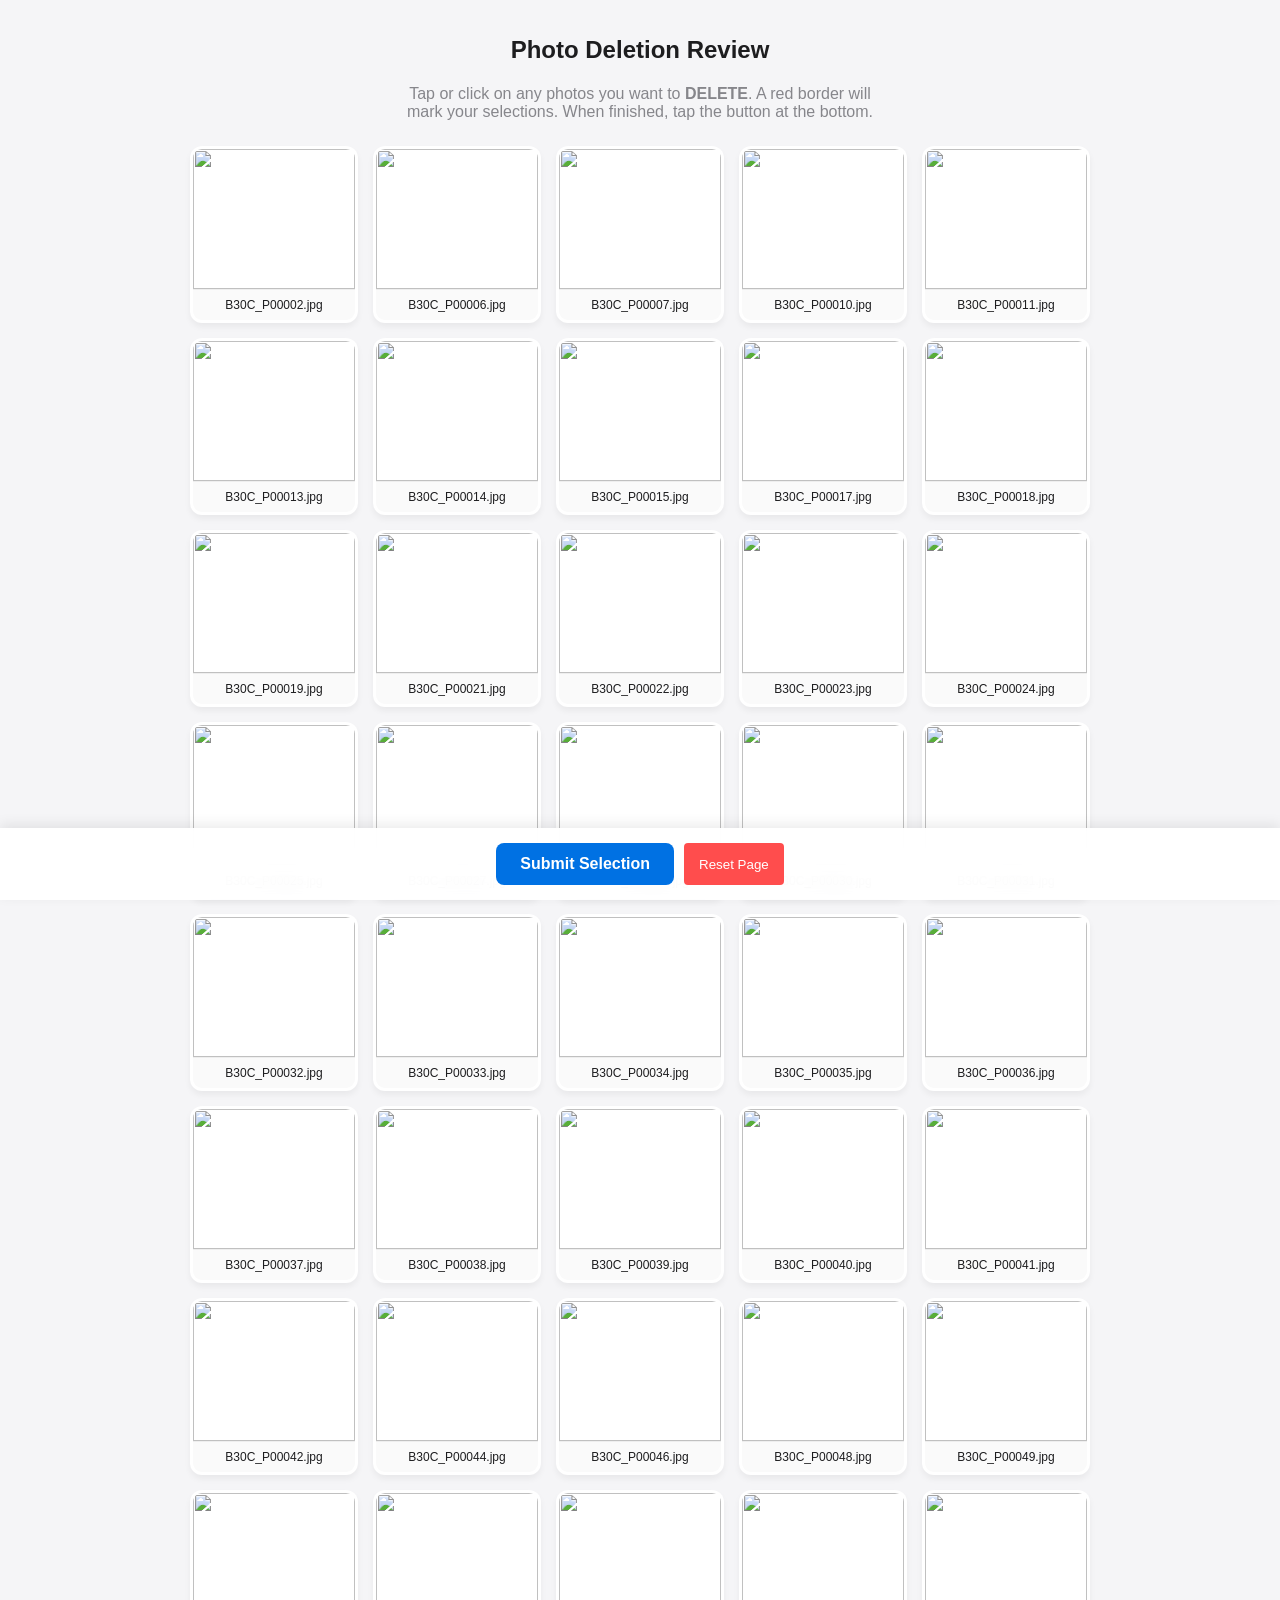
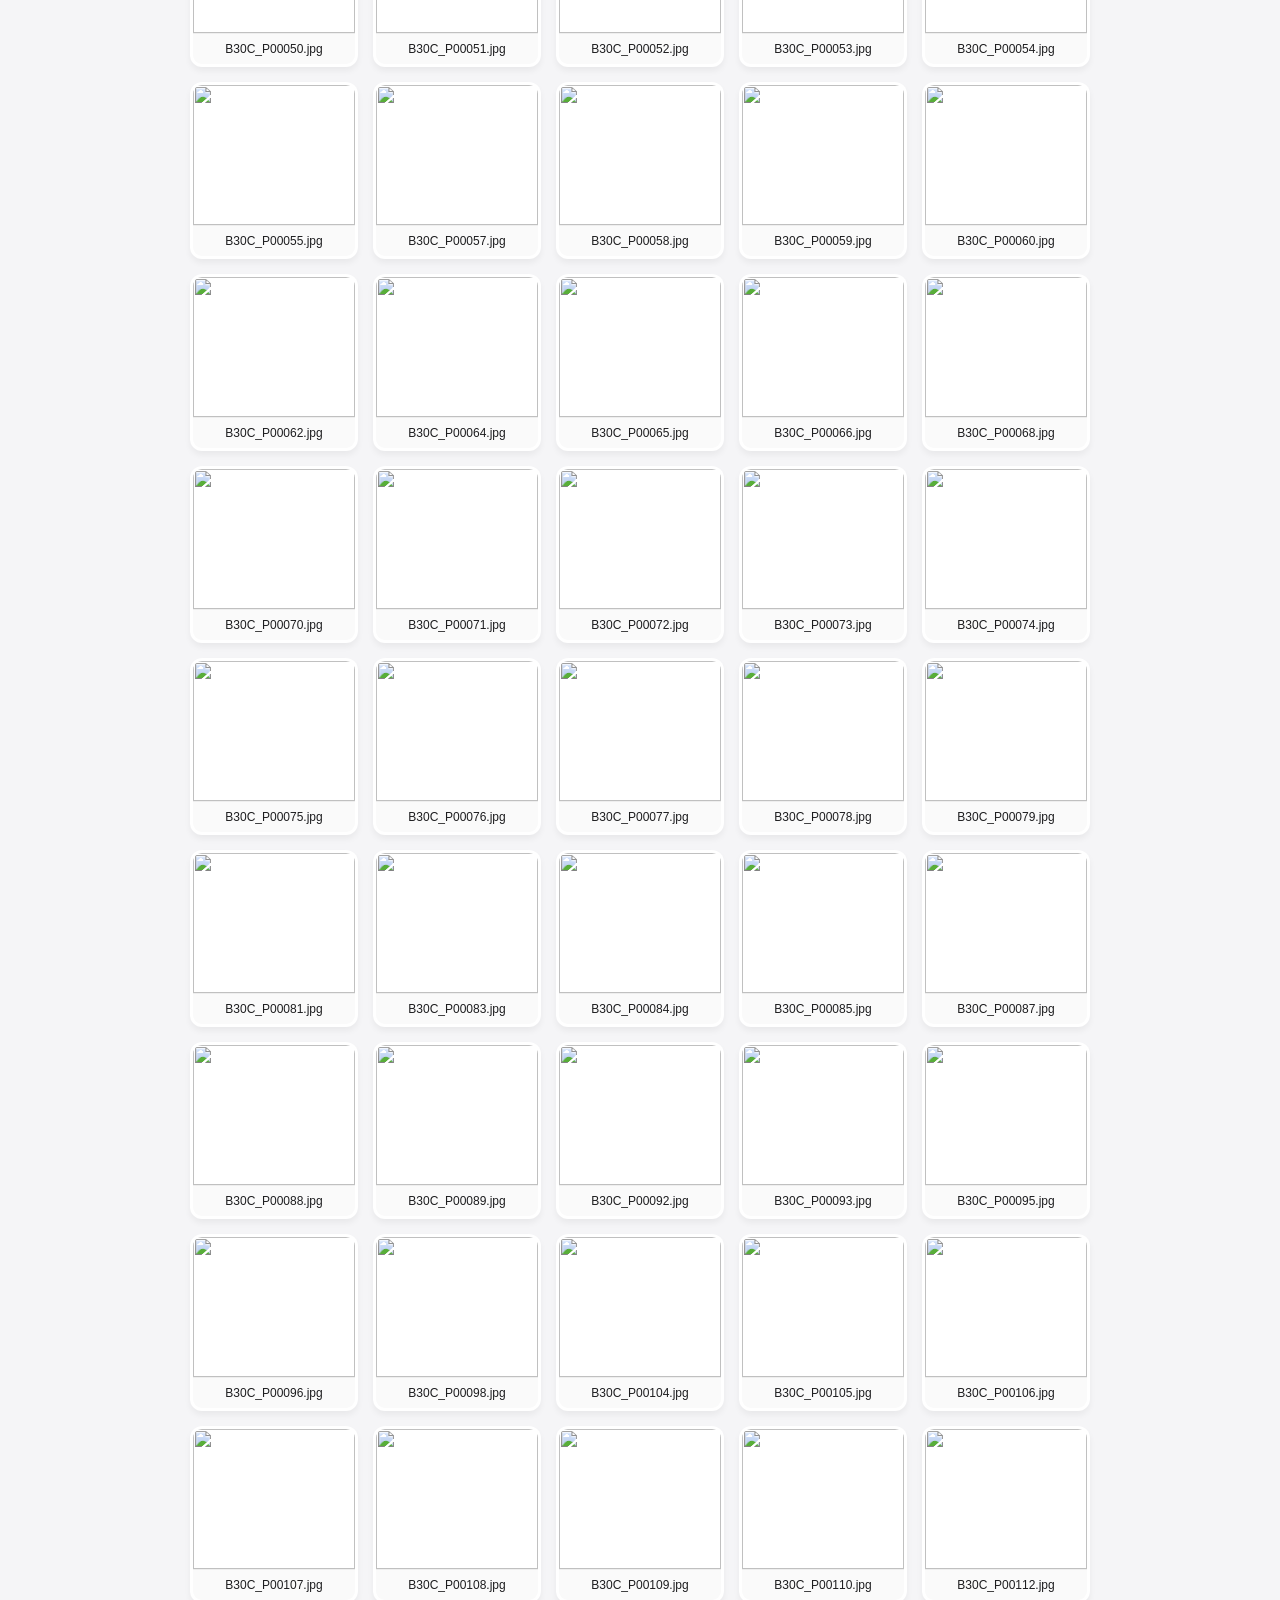
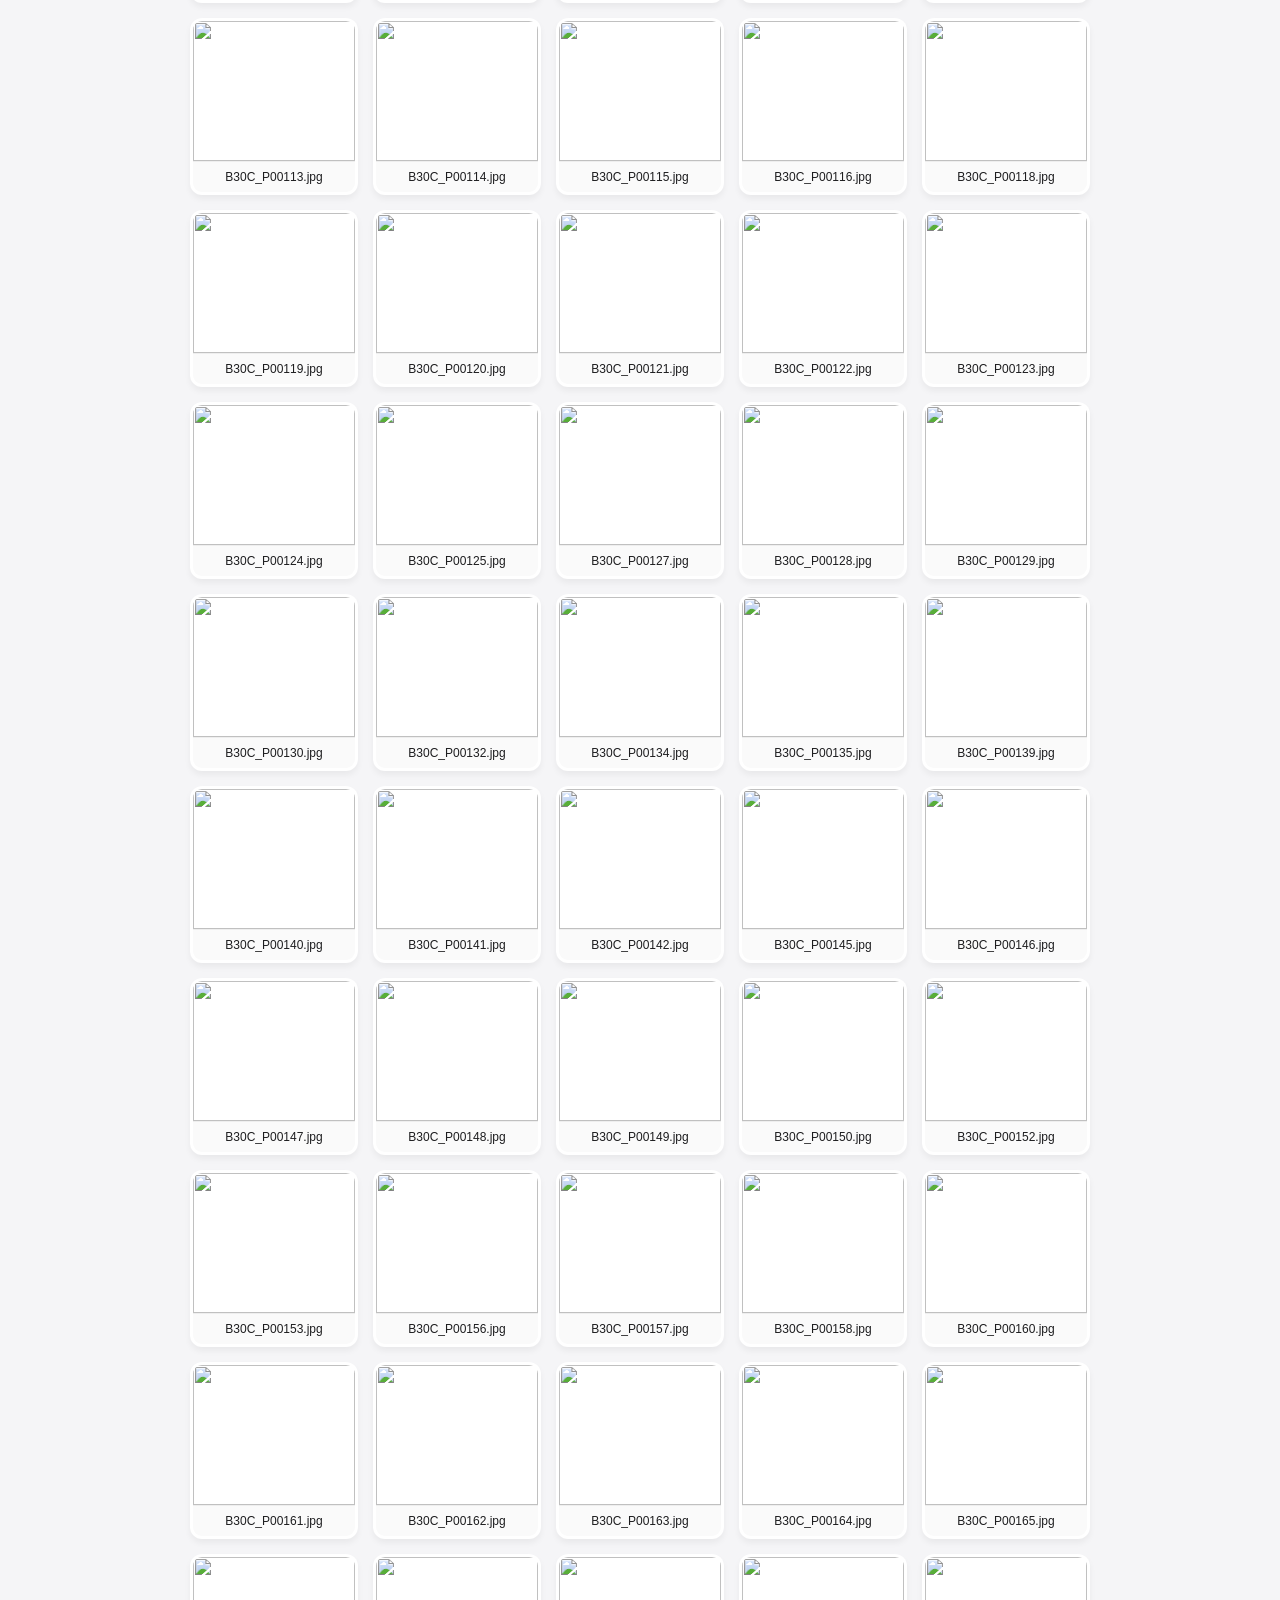
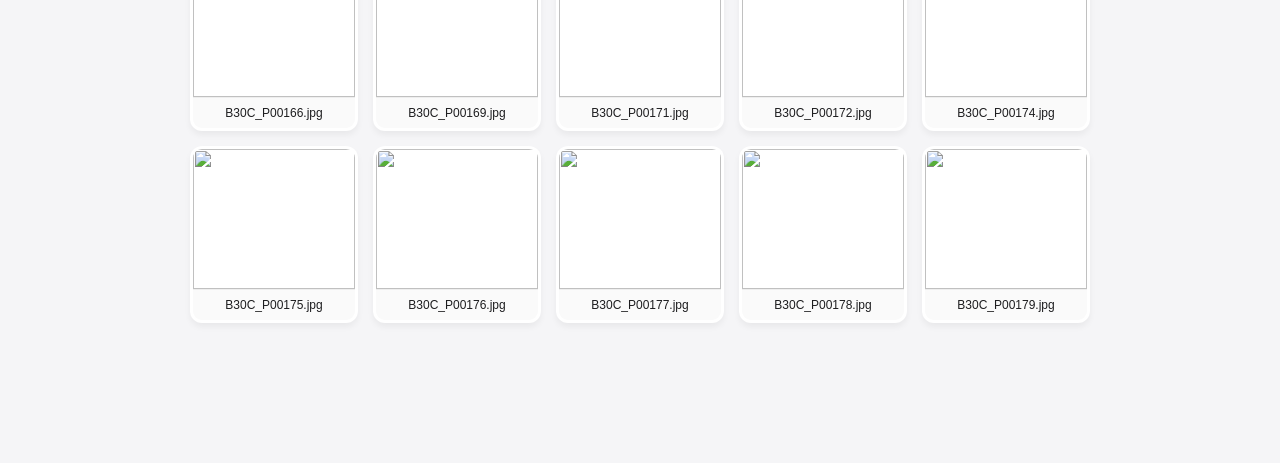
==== index2.html @ 89b6fa4a "77" ====
<!DOCTYPE html>
<html lang="en">
<head>
    <meta charset="UTF-8">
    <meta name="viewport" content="width=device-width, initial-scale=1.0">
    <title>Photo Selection Tool</title>
    <link rel="stylesheet" href="style.css" />
    
</head>
<body>

    <h1>Photo Deletion Review</h1>
    <p class="instructions">Tap or click on any photos you want to <strong>DELETE</strong>. A red border will mark your selections. When finished, tap the button at the bottom.</p>

    <div class="grid" id="photoGrid"></div>

    <div class="footer-bar">
       <!--
        <button class="btn" onclick="generateList()">Done! Get My List</button>
        <button class="btn"  onclick="sendListToEmail()"> Submit Selection</button>
    

<form action="https://web3forms.com" method="POST" id="photoForm" onsubmit="prepareAndMarkDeleted()">
    1. Paste your exact Web3Forms Access Key below 
  <input type="hidden" name="access_key" value="3dda0e4c-6471-46d2-81b4-37a9fc909736">
  <input type="hidden" name="subject" value="📸 New Photo Selection Received!">  
   ⚠️ REPLACE THIS VALUE WITH YOUR LIVE GITHUB WEBSITE LINK 
  <input type="hidden" name="redirect" value="https://rickyusu.github.io/PhotoSelect/?status=success">

  <input type="hidden" name="name" value= "Jeta Link">
  <input type="hidden" name="email" value= "jetalinkinc@gmail.com">
   2. This hidden text box will hold your photo list 
  <textarea name="message" id="hiddenPhotoList" style="display:none;"></textarea>

   3. Clicking this will compile the list and send the email automatically 
  <button class="btn" type="submit" onclick="prepareAndSend(event)">Submit Selection</button>
</form>
    -->
<form action="https://api.web3forms.com/submit" method="POST" id="photoForm" onsubmit="prepareAndMarkDeleted()">
  <!-- Paste your exact Web3Forms Access Key below -->
  <input type="hidden" name="access_key" value="3dda0e4c-6471-46d2-81b4-37a9fc909736">
  <input type="hidden" name="subject" value="📸 New Photo Selection Received!">
  
  <input type="hidden" name="name" value= "Jeta Link">
  <input type="hidden" name="email" value= "jetalinkinc@gmail.com">

  <!-- Hidden text box to hold the clean file list -->
  <textarea name="message" id="hiddenPhotoList" style="display:none;"></textarea>

  <button class="btn" type="submit">Submit Selection</button>
</form>

   <!-- This button clears the memory and reloads the page to restore the photos -->
   <button type="button" onclick="resetPageMemory()" style="background-color: #ff4d4d; color: white; padding: 10px 15px; border: none; border-radius: 4px; cursor: pointer; margin-left: 10px;">
     Reset Page
   </button>

    </div>




    <!-- Results Modal -->
    <div class="modal" id="resultModal">
        <div class="modal-content">
            <h3>Your Selection List</h3>
            <p>Copy this text and send it back to me:</p>
            <textarea id="listText" readonly></textarea>
            <button class="btn" style="background-color: #34c759;" onclick="copyAndClose()">Copy Text & Close</button>
        </div>
    </div>

   

<script src="main2.js"></script>

</body>
</html>
---- style.css ----
body {
            font-family: -apple-system, BlinkMacSystemFont, "Segoe UI", Roboto, sans-serif;
            background-color: #f5f5f7;
            color: #1d1d1f;
            margin: 0; padding: 20px;
            display: flex; flex-direction: column; align-items: center;
        }
        h1 { font-size: 24px; margin-bottom: 5px; text-align: center; }
        p.instructions { color: #86868b; margin-bottom: 25px; text-align: center; max-width: 500px; font-size: 16px; }
        .grid {
            display: grid; grid-template-columns: repeat(auto-fill, minmax(140px, 1fr));
            gap: 15px; width: 100%; max-width: 900px; margin-bottom: 120px;
        }
        .photo-card {
            background: white; border-radius: 12px; overflow: hidden;
            box-shadow: 0 4px 6px rgba(0,0,0,0.05); cursor: pointer;
            position: relative; border: 3px solid transparent;
            transition: all 0.2s ease; user-select: none; -webkit-user-select: none;
        }
        .photo-card img { width: 100%; height: 140px; object-fit: cover; display: block; }
        .photo-label {
            padding: 8px; text-align: center; font-size: 12px; background: #fafafa;
            border-top: 1px solid #eee; white-space: nowrap; overflow: hidden; text-overflow: ellipsis;
        }
        .photo-card.selected { border-color: #ff3b30; background-color: #ffebe9; }
        .photo-card.selected .photo-label { background-color: #ff3b30; color: white; border-top-color: #ff3b30; }
        .photo-card::before {
            content: '✕'; position: absolute; top: 8px; right: 8px;
            background: #ff3b30; color: white; width: 24px; height: 24px;
            border-radius: 50%; display: flex; align-items: center; justify-content: center;
            font-weight: bold; font-size: 14px; opacity: 0; transform: scale(0.5); transition: all 0.2s ease; z-index: 10;
        }
        .photo-card.selected::before { opacity: 1; transform: scale(1); }
        .footer-bar {
            position: fixed; bottom: 0; left: 0; right: 0;
            background: rgba(255, 255, 255, 0.94); backdrop-filter: blur(20px); -webkit-backdrop-filter: blur(20px);
            padding: 15px 20px; box-shadow: 0 -4px 12px rgba(0,0,0,0.08);
            display: flex; justify-content: center; z-index: 100;
        }
        .btn { background-color: #0071e3; color: white; border: none; padding: 12px 24px; font-size: 16px; font-weight: 600; border-radius: 8px; cursor: pointer; }
        .modal { display: none; position: fixed; top: 0; left: 0; right: 0; bottom: 0; background: rgba(0,0,0,0.6); z-index: 200; justify-content: center; align-items: center; padding: 20px; }
        .modal-content { background: white; padding: 25px; border-radius: 16px; max-width: 450px; width: 100%; text-align: center; }
        textarea { width: 100%; height: 120px; margin: 15px 0; padding: 10px; border-radius: 8px; border: 1px solid #ccc; font-family: monospace; font-size: 14px; resize: none; box-sizing: border-box; }


        /* Style for images after they have been submitted */
.deleted {
  opacity: 0.3;               /* Dims the photo to make it look ghosted */
  filter: grayscale(100%);    /* Turns the photo black and white */
  pointer-events: none;       /* Disables clicking so they can't re-select it */
  transition: all 0.5s ease;  /* Smooth fade animation effect */
}
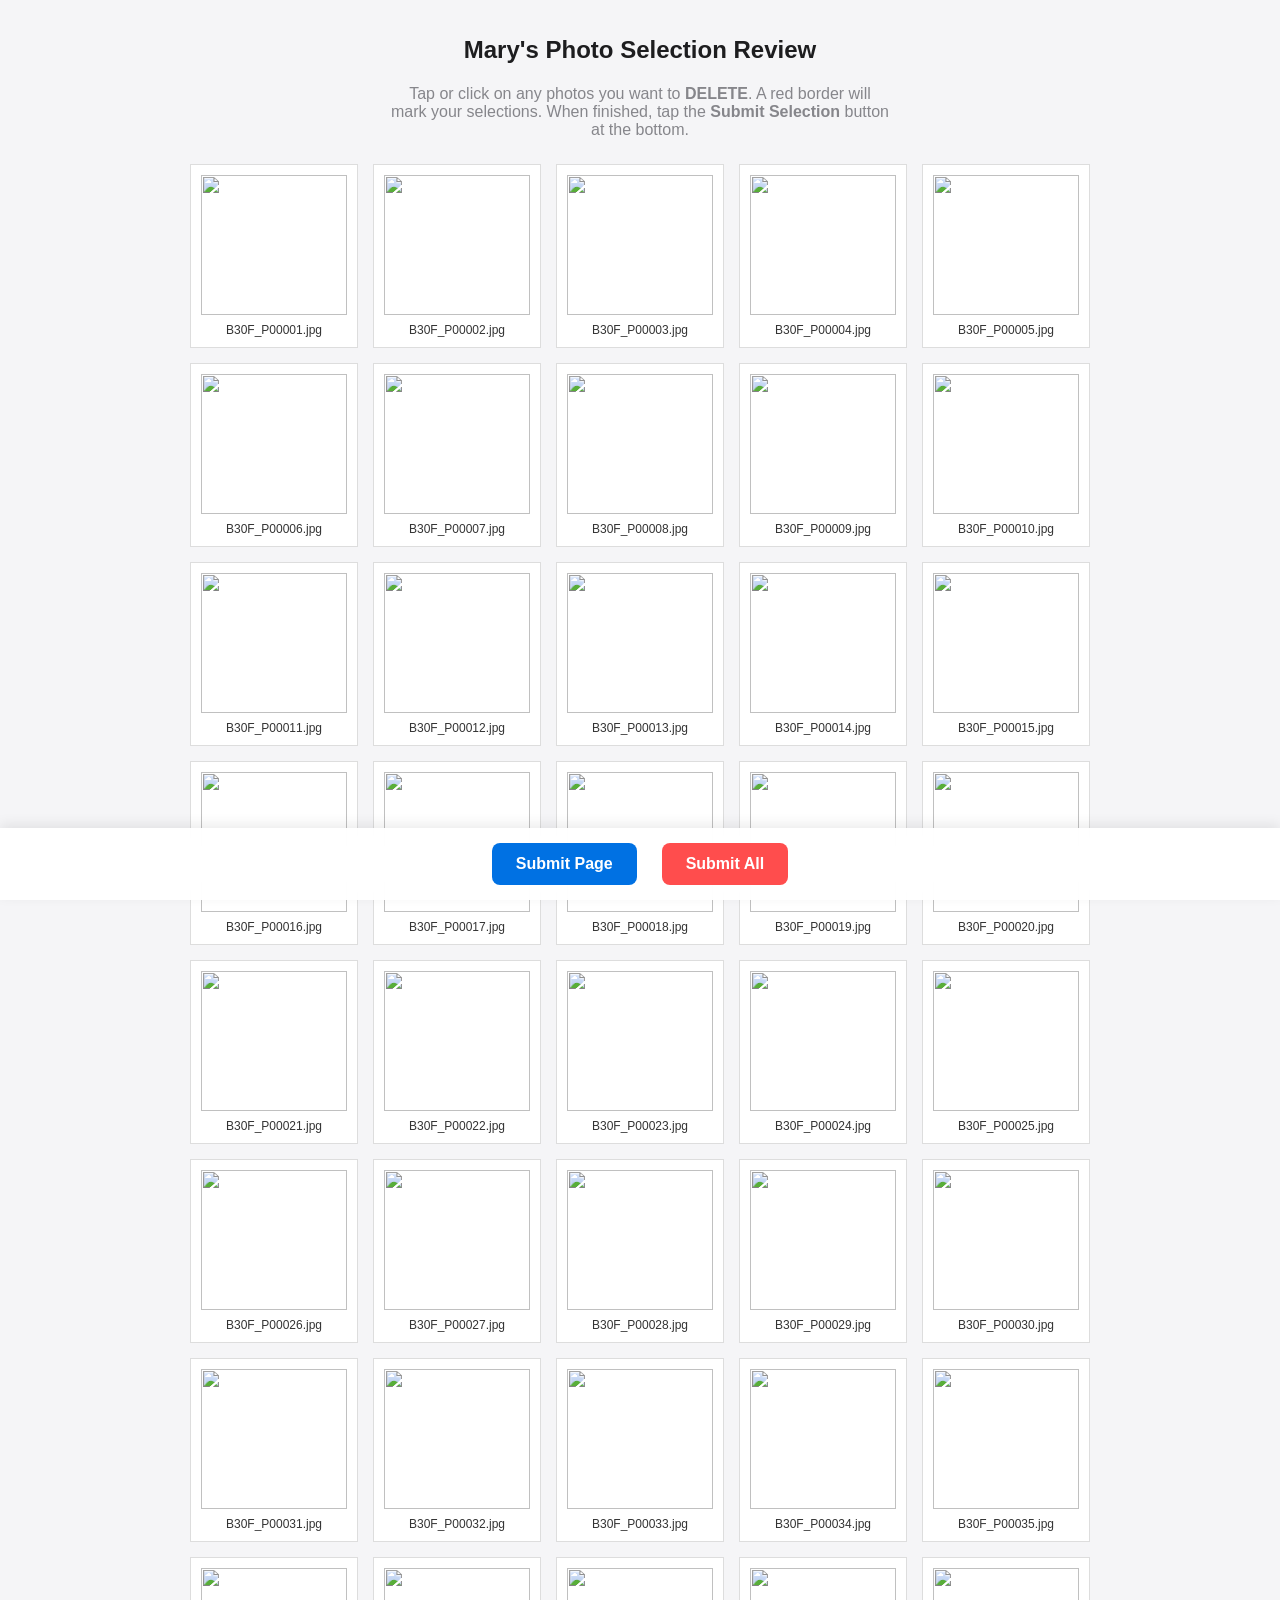
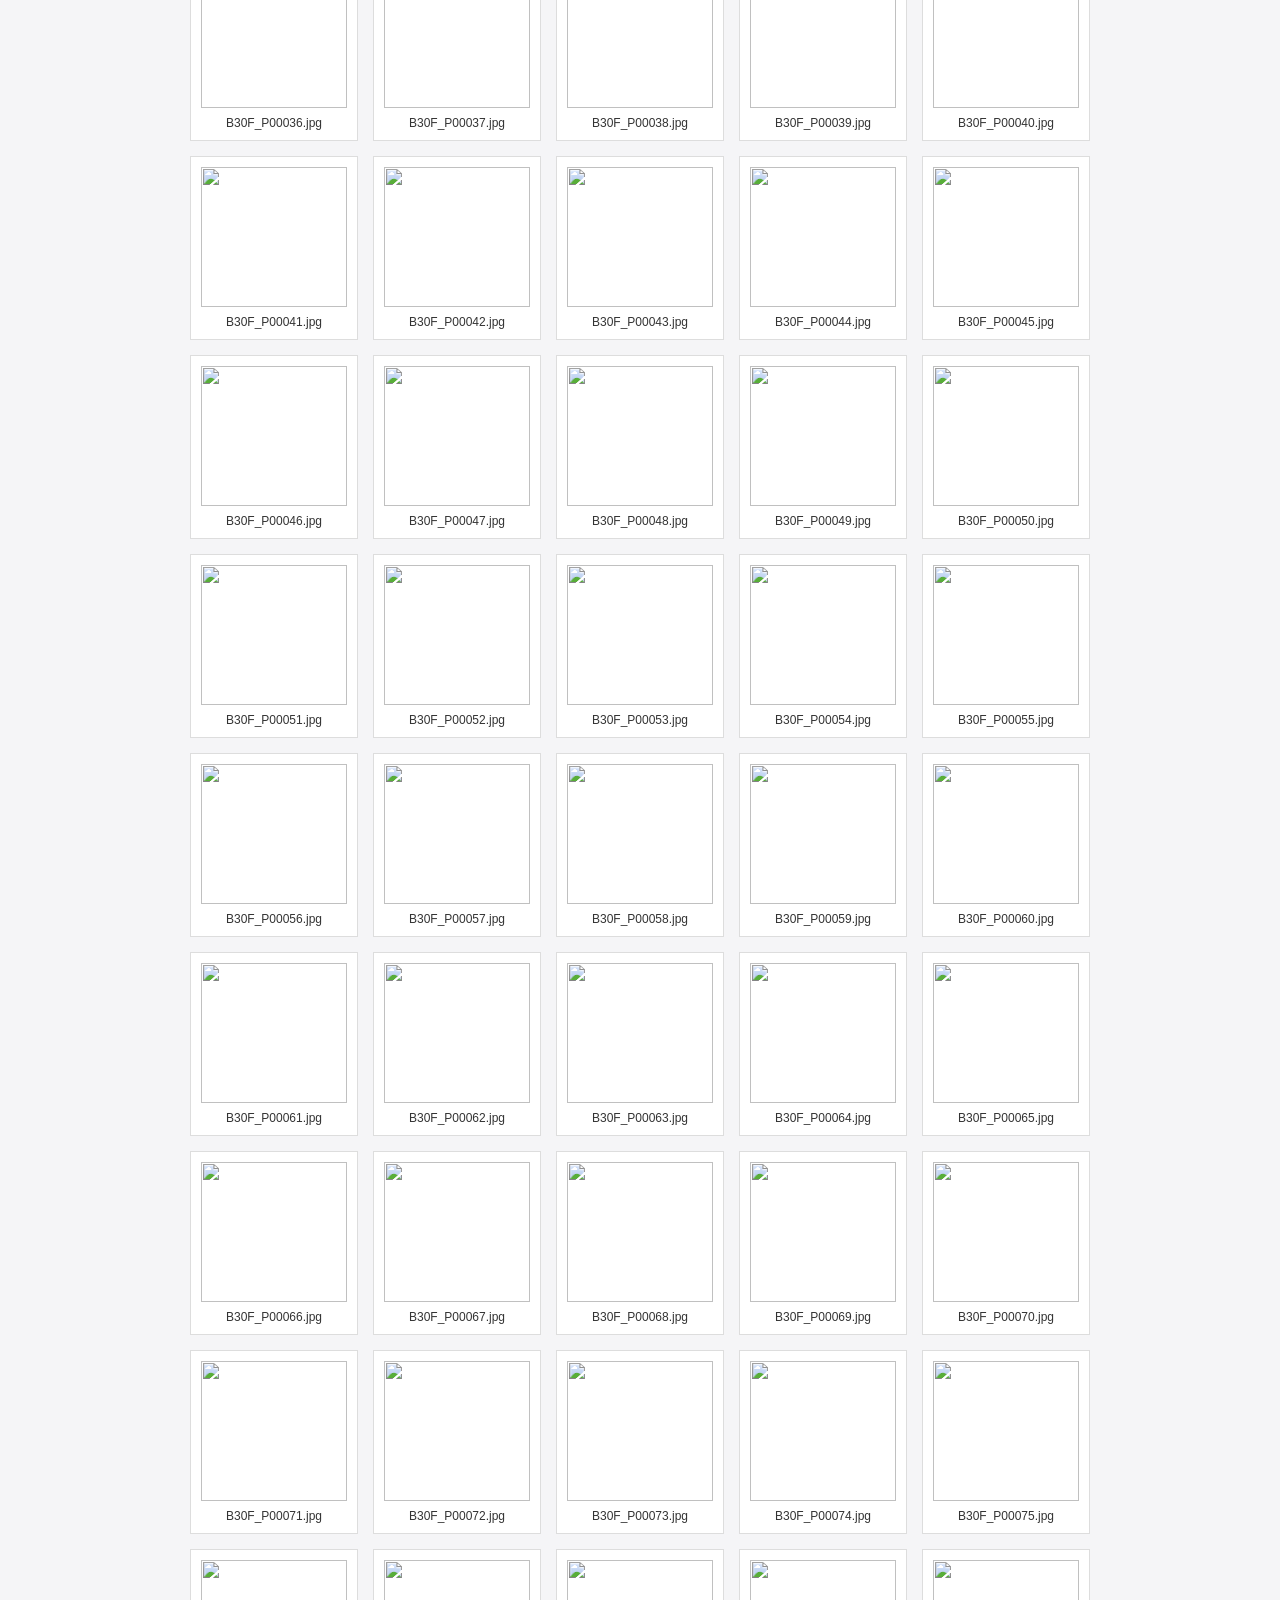
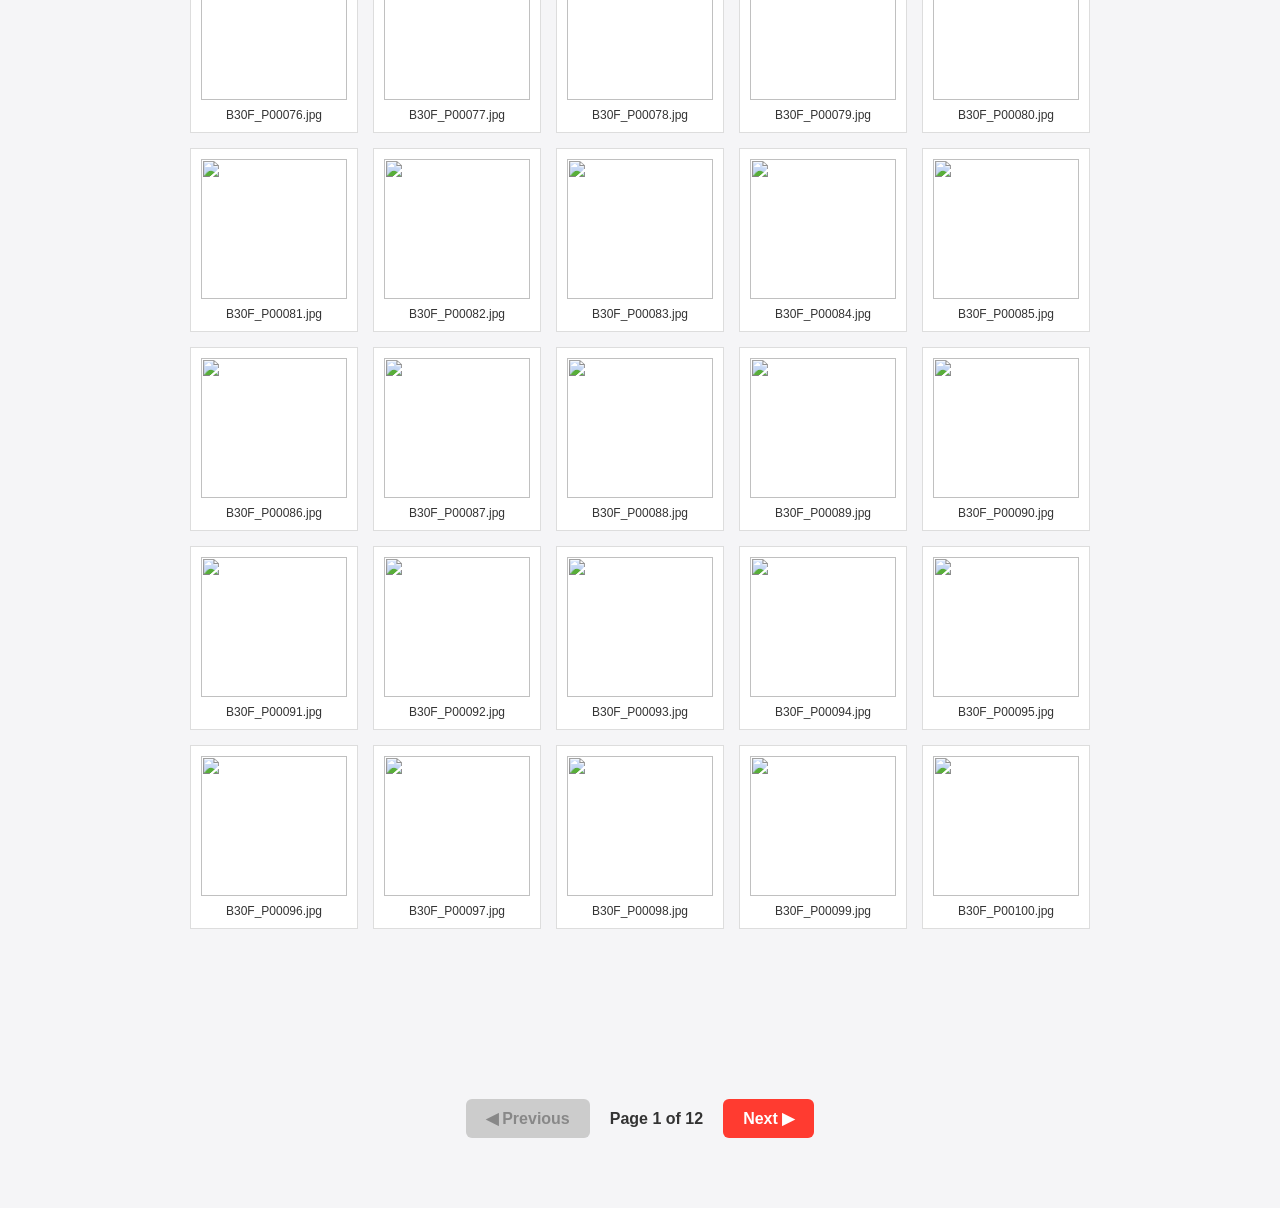
==== commit 8c6c870e: "2" ====
--- a/index2.html
+++ b/index2.html
@@ -3,76 +3,73 @@
 <head>
     <meta charset="UTF-8">
     <meta name="viewport" content="width=device-width, initial-scale=1.0">
-    <title>Photo Selection Tool</title>
+    <title>Mary's Photo Selection Tool</title>
     <link rel="stylesheet" href="style.css" />
     
 </head>
 <body>
 
-    <h1>Photo Deletion Review</h1>
-    <p class="instructions">Tap or click on any photos you want to <strong>DELETE</strong>. A red border will mark your selections. When finished, tap the button at the bottom.</p>
+    <h1>Mary's Photo Selection Review</h1>
+    <p class="instructions">Tap or click on any photos you want to <strong>DELETE</strong>. 
+      A red border will mark your selections. When finished, tap the <strong>Submit Selection</strong> button at the bottom.</p>
 
-    <div class="grid" id="photoGrid"></div>
+    <div class="grid" id="photoGrid"> Loading videos from text.txt... </div>
+
+<!-- Add this right below your photoGrid div -->
+<div class="pagination-controls">
+  <button id="prevBtn" onclick="changePage(-1)">◀ Previous</button>
+  <span id="pageIndicator">Page 1 of 5</span>
+  <button id="nextBtn" onclick="changePage(1)">Next ▶</button>
+</div>
+
 
     <div class="footer-bar">
-       <!--
-        <button class="btn" onclick="generateList()">Done! Get My List</button>
-        <button class="btn"  onclick="sendListToEmail()"> Submit Selection</button>
-    
+        
 
-<form action="https://web3forms.com" method="POST" id="photoForm" onsubmit="prepareAndMarkDeleted()">
-    1. Paste your exact Web3Forms Access Key below 
-  <input type="hidden" name="access_key" value="3dda0e4c-6471-46d2-81b4-37a9fc909736">
-  <input type="hidden" name="subject" value="📸 New Photo Selection Received!">  
-   ⚠️ REPLACE THIS VALUE WITH YOUR LIVE GITHUB WEBSITE LINK 
-  <input type="hidden" name="redirect" value="https://rickyusu.github.io/PhotoSelect/?status=success">
+<!-- Add 'event' inside the prepareAndMarkDeleted parentheses -->
 
-  <input type="hidden" name="name" value= "Jeta Link">
-  <input type="hidden" name="email" value= "jetalinkinc@gmail.com">
-   2. This hidden text box will hold your photo list 
-  <textarea name="message" id="hiddenPhotoList" style="display:none;"></textarea>
-
-   3. Clicking this will compile the list and send the email automatically 
-  <button class="btn" type="submit" onclick="prepareAndSend(event)">Submit Selection</button>
-</form>
-    -->
-<form action="https://api.web3forms.com/submit" method="POST" id="photoForm" onsubmit="prepareAndMarkDeleted()">
-  <!-- Paste your exact Web3Forms Access Key below -->
+<form action="https://api.web3forms.com/submit" method="POST" id="photoForm">
   <input type="hidden" name="access_key" value="3dda0e4c-6471-46d2-81b4-37a9fc909736">
   <input type="hidden" name="subject" value="📸 New Photo Selection Received!">
   
-  <input type="hidden" name="name" value= "Jeta Link">
-  <input type="hidden" name="email" value= "jetalinkinc@gmail.com">
+  <input type="hidden" name="name" value="Jeta Link">
+  <input type="hidden" name="email" value="jetalinkinc@gmail.com">
 
-  <!-- Hidden text box to hold the clean file list -->
   <textarea name="message" id="hiddenPhotoList" style="display:none;"></textarea>
 
-  <button class="btn" type="submit">Submit Selection</button>
+   <!-- 1. CHANGE type="submit" TO type="button" AND ADD onclick -->
+  <button class="btn" type="button" onclick="prepareAndMarkDeleted()">Submit Page</button>
+  
+  <!-- 🛠️ ADD THIS HIDDEN NATIVE SUBMIT BUTTON BELOW -->
+  <button type="submit" id="realSubmitBtn" style="display:none;"></button>
 </form>
 
-   <!-- This button clears the memory and reloads the page to restore the photos -->
-   <button type="button" onclick="resetPageMemory()" style="background-color: #ff4d4d; color: white; padding: 10px 15px; border: none; border-radius: 4px; cursor: pointer; margin-left: 10px;">
-     Reset Page
+<!-- This is the Submit All Button -->
+
+<form action="https://api.web3forms.com/submit" method="POST" id="AllphotoForm">
+  <input type="hidden" name="access_key" value="3dda0e4c-6471-46d2-81b4-37a9fc909736">
+  <input type="hidden" name="subject" value="📸 New Photo Selection Received!">
+    <input type="hidden" name="name" value="Mary Stump">
+  <input type="hidden" name="email" value="mpatstump@gmail.com">
+
+  <textarea name="message" id="hiddenAllPhotoList" style="display:none;"></textarea>
+
+   <!-- 1. CHANGE type="submit" TO type="button" AND ADD onclick -->
+  &ensp; &ensp; <button class="btn" type="button" onclick="submitAllSelectedPhotos()" style="background-color: #ff4d4d; color: white;">
+     Submit All
    </button>
+    <!-- 🛠️ ADD THIS HIDDEN NATIVE SUBMIT BUTTON BELOW -->
+  <button type="submit" id="realSubmitAllBtn" style="display:none;"></button>
 
-    </div>
+</form>
 
 
 
+    </div> <!-- footer -->
 
-    <!-- Results Modal -->
-    <div class="modal" id="resultModal">
-        <div class="modal-content">
-            <h3>Your Selection List</h3>
-            <p>Copy this text and send it back to me:</p>
-            <textarea id="listText" readonly></textarea>
-            <button class="btn" style="background-color: #34c759;" onclick="copyAndClose()">Copy Text & Close</button>
-        </div>
-    </div>
+    
 
-   
-
-<script src="main2.js"></script>
+<script src="main.js"></script>
 
 </body>
 </html>
--- a/style.css
+++ b/style.css
@@ -11,26 +11,58 @@
             display: grid; grid-template-columns: repeat(auto-fill, minmax(140px, 1fr));
             gap: 15px; width: 100%; max-width: 900px; margin-bottom: 120px;
         }
-        .photo-card {
-            background: white; border-radius: 12px; overflow: hidden;
-            box-shadow: 0 4px 6px rgba(0,0,0,0.05); cursor: pointer;
-            position: relative; border: 3px solid transparent;
-            transition: all 0.2s ease; user-select: none; -webkit-user-select: none;
-        }
+    
+.photo-card {
+    position: relative;     /* CRITICAL: This traps absolute elements inside the card */
+    display: flex;
+    flex-direction: column;
+    align-items: center;
+    border: 1px solid #ddd;
+    padding: 10px;
+    background: #fff;
+    transition: all 0.3s ease; /* Makes the gray-out transition look smooth */
+}
+
+/* Ensure both images and videos fit perfectly inside your cards */
+.photo-card .card-media {
+    width: 100%;
+    height: 200px;         /* Or whatever your preferred height is */
+    object-fit: cover;     /* Crops the media cleanly without stretching it */
+}
+
+.photo-label {
+    margin-top: 8px;
+    font-size: 12px;
+    color: #333;
+    word-break: break-all; /* Forces long filenames to wrap nicely instead of spilling out */
+    text-align: center;
+}
         .photo-card img { width: 100%; height: 140px; object-fit: cover; display: block; }
-        .photo-label {
-            padding: 8px; text-align: center; font-size: 12px; background: #fafafa;
-            border-top: 1px solid #eee; white-space: nowrap; overflow: hidden; text-overflow: ellipsis;
-        }
+        
         .photo-card.selected { border-color: #ff3b30; background-color: #ffebe9; }
         .photo-card.selected .photo-label { background-color: #ff3b30; color: white; border-top-color: #ff3b30; }
-        .photo-card::before {
-            content: '✕'; position: absolute; top: 8px; right: 8px;
-            background: #ff3b30; color: white; width: 24px; height: 24px;
-            border-radius: 50%; display: flex; align-items: center; justify-content: center;
-            font-weight: bold; font-size: 14px; opacity: 0; transform: scale(0.5); transition: all 0.2s ease; z-index: 10;
-        }
-        .photo-card.selected::before { opacity: 1; transform: scale(1); }
+.photo-card::before {
+    content: '✕'; position: absolute; top: 8px; right: 8px;
+    background: #ff3b30; color: white; width: 24px; height: 24px;
+    border-radius: 50%; display: flex; align-items: center; justify-content: center;
+    font-weight: bold; font-size: 14px; opacity: 0; transform: scale(0.5); transition: all 0.2s ease; z-index: 10;
+}
+/* 3. ADD THIS NEW RULE: Make the X appear when the card is selected */
+.photo-card.selected::before {
+    opacity: 1;
+    transform: scale(1);
+}
+
+/* Style applied when the item is marked as deleted */
+.photo-card.deleted {
+    opacity: 0.4;                /* Makes the card semi-transparent */
+    filter: grayscale(100%);     /* Removes all color from the card images/text */
+    pointer-events: none;        /* Optional: Stops users from clicking it again until un-deleted */
+    border: 1px dashed #ccc;     /* Optional: Gives it a subtle dashed border */
+}
+
+
+
         .footer-bar {
             position: fixed; bottom: 0; left: 0; right: 0;
             background: rgba(255, 255, 255, 0.94); backdrop-filter: blur(20px); -webkit-backdrop-filter: blur(20px);
@@ -42,7 +74,11 @@
         .modal-content { background: white; padding: 25px; border-radius: 16px; max-width: 450px; width: 100%; text-align: center; }
         textarea { width: 100%; height: 120px; margin: 15px 0; padding: 10px; border-radius: 8px; border: 1px solid #ccc; font-family: monospace; font-size: 14px; resize: none; box-sizing: border-box; }
 
-
+img {
+    width: 100%;
+    height: auto;
+    aspect-ratio: 4 / 3; /* 👈 Adjust this to match your photo shapes (e.g., 16/9, 1/1) */
+}
         /* Style for images after they have been submitted */
 .deleted {
   opacity: 0.3;               /* Dims the photo to make it look ghosted */
@@ -50,3 +86,44 @@
   pointer-events: none;       /* Disables clicking so they can't re-select it */
   transition: all 0.5s ease;  /* Smooth fade animation effect */
 }
+
+
+.pagination-controls {
+    display: flex;
+    justify-content: center;
+    align-items: center;
+    gap: 20px;
+    margin: 40px 0; /* Adds spacing above and below the controls */
+    padding: 10px;
+    font-family: sans-serif;
+}
+
+.pagination-controls button {
+    background-color: #ff3b30; /* Matches your red theme color */
+    color: white;
+    border: none;
+    padding: 10px 20px;
+    font-size: 16px;
+    font-weight: bold;
+    border-radius: 6px;
+    cursor: pointer;
+    transition: background 0.2s ease;
+}
+
+.pagination-controls button:hover {
+    background-color: #e02e24; /* Darker red on hover */
+}
+
+/* Styles the buttons automatically when disabled on Page 1 or Page 5 */
+.pagination-controls button:disabled {
+    background-color: #ccc;
+    color: #888;
+    cursor: not-allowed;
+}
+
+#pageIndicator {
+    font-size: 16px;
+    font-weight: 600;
+    align-items: center;
+    color: #333;
+}
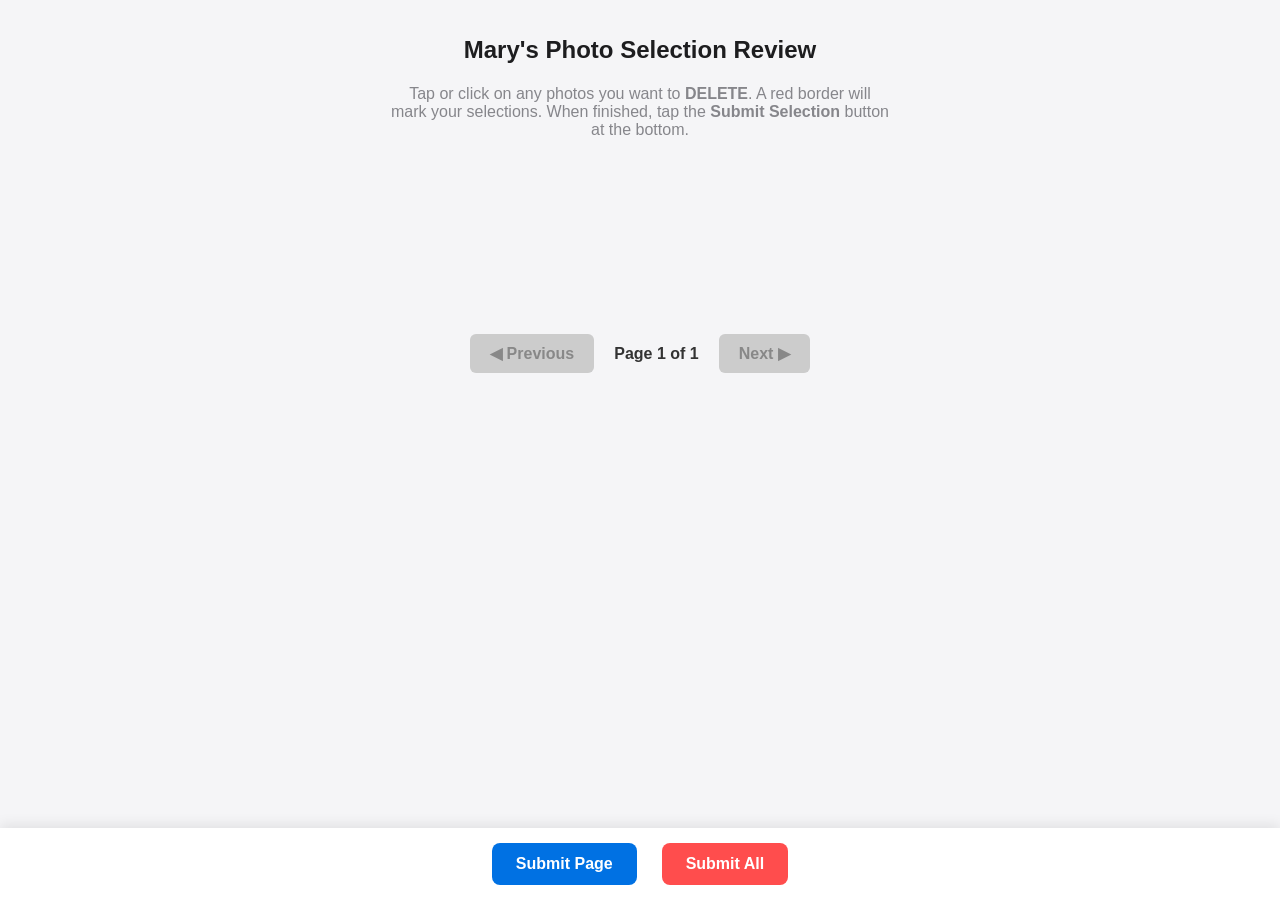
==== commit 0bbc7d7d: "2" ====
--- a/index2.html
+++ b/index2.html
@@ -69,7 +69,7 @@
 
     
 
-<script src="main.js"></script>
+<script src="main2.js"></script>
 
 </body>
 </html>
